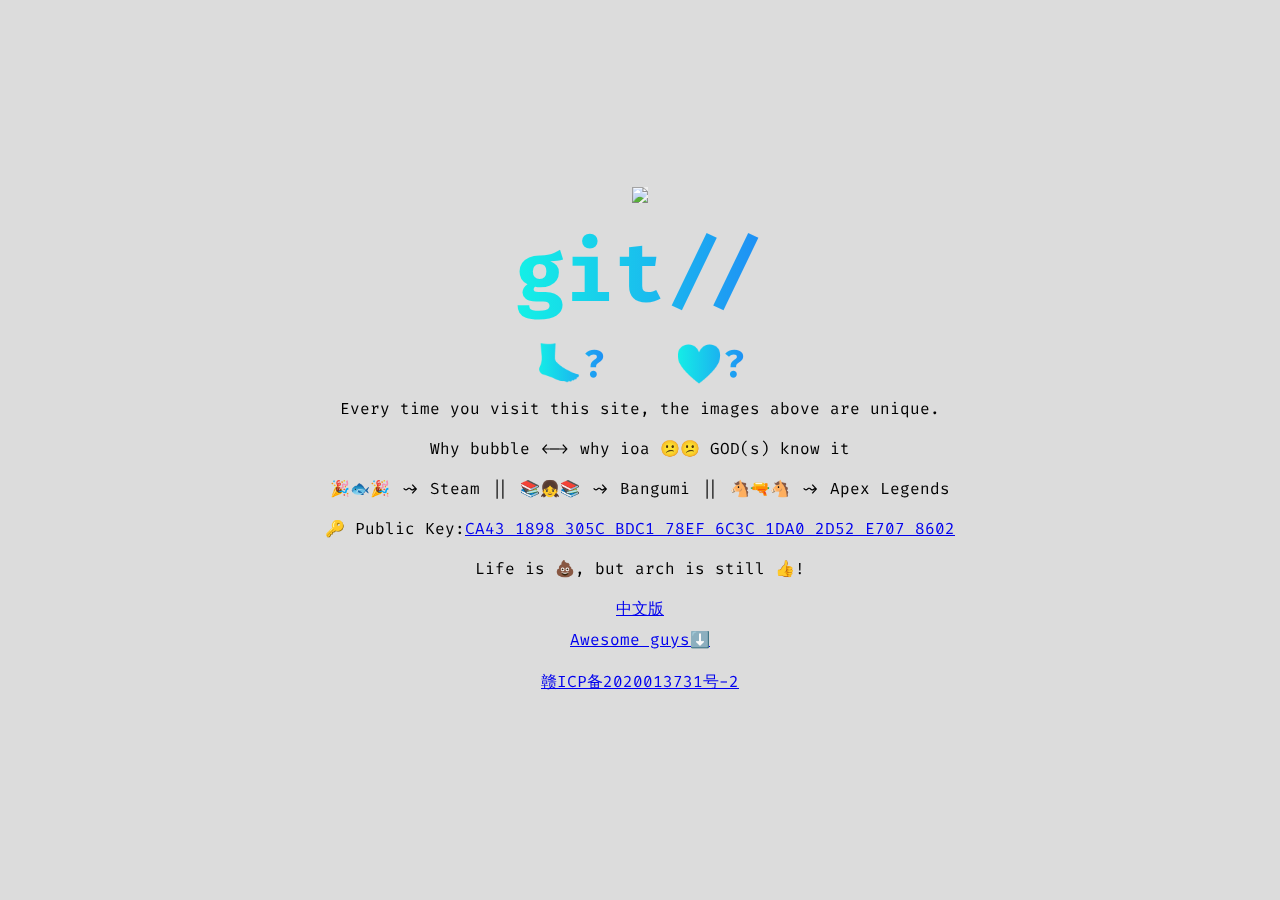
==== index.html @ d856bb32 "Github Action" ====
<!DOCTYPE html><html><head><meta charSet="utf-8"/><meta http-equiv="x-ua-compatible" content="ie=edge"/><meta name="viewport" content="width=device-width, initial-scale=1, shrink-to-fit=no"/><meta name="generator" content="Gatsby 4.25.7"/><meta data-react-helmet="true" charSet="utf-8"/><meta data-react-helmet="true" property="og:title" content="ioa&#x27;s mirai?"/><meta data-react-helmet="true" property="og:type" content="profile"/><meta data-react-helmet="true" property="og:url" content="https://bubbleioa.top/"/><meta data-react-helmet="true" property="og:image" content="https://p.sda1.dev/6/0301b2a7c1e18516ab1f6230025e0e52/image.png"/><style data-href="/styles.76d469ac178d28b3ef58.css" data-identity="gatsby-global-css">@import url(https://fonts.googleapis.com/css2?family=Fira+Code&display=swap);.tl-edges{max-width:100%;overflow-x:hidden}.tl-wrapper{float:left;position:relative;width:100%}.tl-wrapper+.tl-wrapper{margin-left:-100%;margin-right:0}:root{font-size:16px}@media (max-width:500px){:root{font-size:14px}}*{box-sizing:border-box;margin:0;padding:0}::selection{background:#87cd33;color:#fff}body{font-family:-apple-system,BlinkMacSystemFont,Segoe UI,Helvetica,Arial,sans-serif,Apple Color Emoji,Segoe UI Emoji;overflow:hidden}h1{font-size:7.5vw}h2{font-size:3vw}img{background:#f0f0f0;height:auto;max-height:60vh;object-fit:cover;width:100%}ul{list-style:none;padding-left:1rem}li{flex-shrink:0;padding-right:1rem;width:clamp(500px,60vw,800px)}header{height:100vh}footer{height:50vh}.df{display:flex}.aic{align-items:center}.jcc{justify-content:center}.loader{background:#000;bottom:0;color:#fff;left:0;position:fixed;right:0;top:0}.demo-wrapper{overflow-x:hidden;overflow-y:hidden}.wrapper{display:flex}.demo-gallery:not(.last){padding-bottom:1rem}.demo-text .text{-webkit-text-fill-color:transparent;background:linear-gradient(90deg,#14f1e6,#1f8ef5);-webkit-background-clip:text;font-size:clamp(7rem,14vw,15rem);font-weight:800;line-height:1}div{display:block}main{height:100vh;padding:10}.header h2{display:inline-flex}.header h1{font-size:6.5vw;margin:1%}body{background-color:#dcdcdc;font-family:Fira code,Arial Narrow,Arial,sans-serif}.header{display:flex;flex-direction:column;justify-content:center;margin:0 auto;max-width:85vw;min-height:calc(100vh - 20px);text-align:center}.info{display:block;line-height:2.5em}.text-colored{-webkit-text-fill-color:transparent;background:linear-gradient(90deg,#14f1e6,#1f8ef5);-webkit-background-clip:text}.blended-picture{height:auto;max-width:95%;mix-blend-mode:exclusion;width:auto}.swipe-down{bottom:3%;position:absolute}.test-block{background-color:#14f1e6;height:5000px}</style><title data-react-helmet="true">ioa&#x27;s mirai?</title></head><body><div id="___gatsby"><div style="outline:none" tabindex="-1" id="gatsby-focus-wrapper"><div class="tl-edges"><div class="tl-wrapper tl-wrapper--mount tl-wrapper-status--entered" style="z-index:1;opacity:1"><main><div class="header"><div><img src="" class="blended-picture"/><h1> <a href="https://git.bubbleioa.top" class="text-colored">git<!-- -->//</a> </h1><h2 class="text-colored" id="steps">🦶?</h2><h2 class="text-colored">   </h2><h2 class="text-colored" id="heart_rate">❤️?</h2></div><div class="info">Every time you visit this site, the images above are unique.<br/>Why bubble <!-- -->&lt;-&gt;<!-- --> why ioa 😕😕 GOD(s) know it<br/>🎉🐟🎉 ~&gt; Steam || 📚👧📚 ~&gt; Bangumi || 🐴🔫🐴 ~&gt; Apex Legends <br/>🔑 Public Key:<a href="https://github.com/Bubbleioa.gpg">CA43 1898 305C BDC1 78EF  6C3C 1DA0 2D52 E707 8602</a> <br/>Life is 💩, but arch is still 👍! <br/><a href="/?lang=zh-CN">中文版</a></div><a duration="1" direction="up" href="/awesome-guys">Awesome guys⬇️</a><br/><a href="https://beian.miit.gov.cn/">赣ICP备2020013731号-2</a></div></main></div></div></div><div id="gatsby-announcer" style="position:absolute;top:0;width:1px;height:1px;padding:0;overflow:hidden;clip:rect(0, 0, 0, 0);white-space:nowrap;border:0" aria-live="assertive" aria-atomic="true"></div></div><script id="gatsby-script-loader">/*<![CDATA[*/window.pagePath="/";window.___webpackCompilationHash="498c9e11d98cc56d33f3";/*]]>*/</script><script id="gatsby-chunk-mapping">/*<![CDATA[*/window.___chunkMapping={"app":["/app-37508e7d873425d1d09f.js"],"component---src-pages-404-tsx":["/component---src-pages-404-tsx-f85bf2c2c4e514063bbe.js"],"component---src-pages-awesome-guys-tsx":["/component---src-pages-awesome-guys-tsx-3198dbee8434d5293e12.js"],"component---src-pages-index-tsx":["/component---src-pages-index-tsx-3c1a83e5a72548d72112.js"]};/*]]>*/</script><script src="/app-37508e7d873425d1d09f.js" async=""></script><script src="/framework-5f9243a289dcf1bb16fc.js" async=""></script><script src="/webpack-runtime-485397155c2b54b49711.js" async=""></script></body></html>
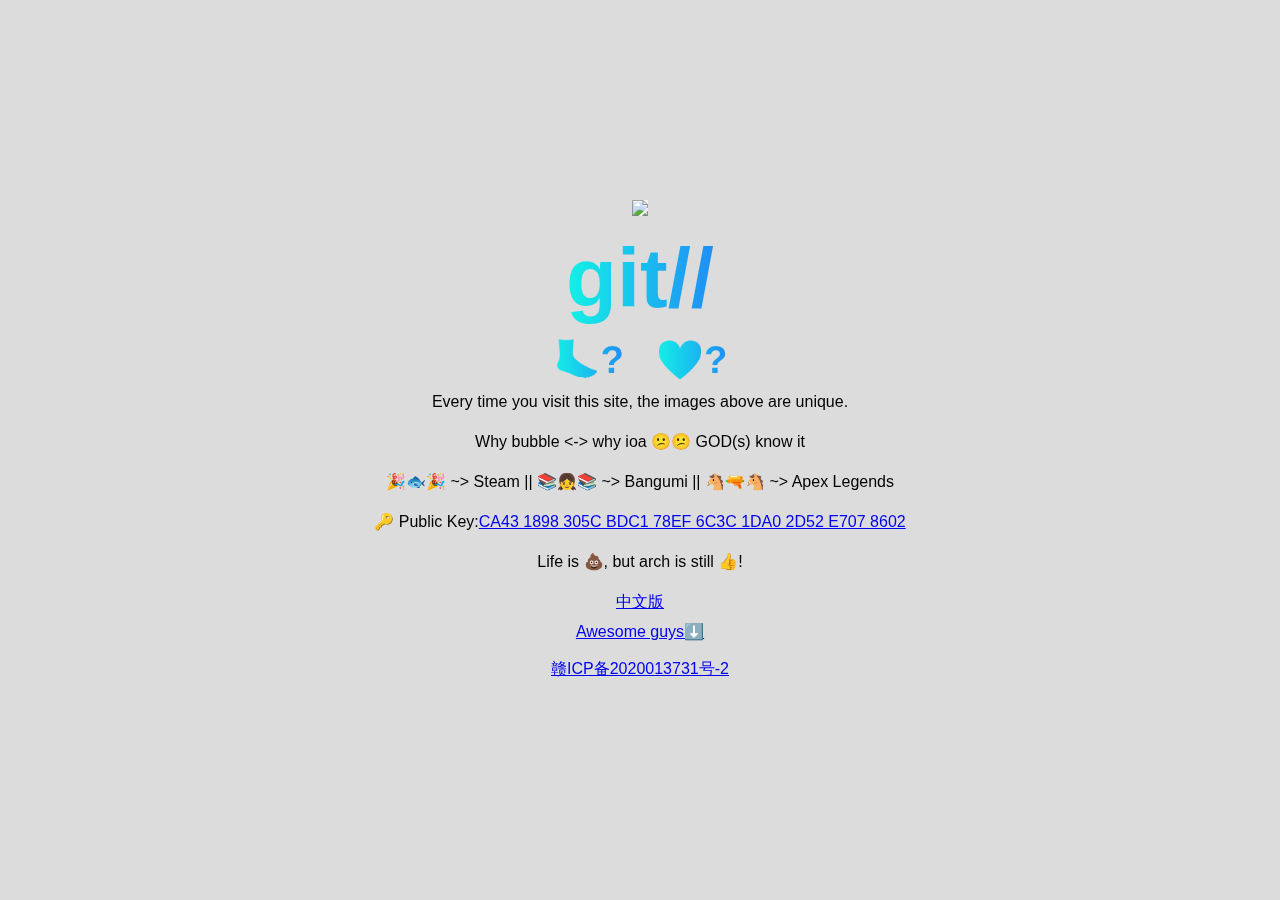
==== commit 7cb91731: "Github Action" ====
--- a/index.html
+++ b/index.html
@@ -1 +1 @@
-<!DOCTYPE html><html><head><meta charSet="utf-8"/><meta http-equiv="x-ua-compatible" content="ie=edge"/><meta name="viewport" content="width=device-width, initial-scale=1, shrink-to-fit=no"/><meta name="generator" content="Gatsby 4.25.7"/><meta data-react-helmet="true" charSet="utf-8"/><meta data-react-helmet="true" property="og:title" content="ioa&#x27;s mirai?"/><meta data-react-helmet="true" property="og:type" content="profile"/><meta data-react-helmet="true" property="og:url" content="https://bubbleioa.top/"/><meta data-react-helmet="true" property="og:image" content="https://p.sda1.dev/6/0301b2a7c1e18516ab1f6230025e0e52/image.png"/><style data-href="/styles.76d469ac178d28b3ef58.css" data-identity="gatsby-global-css">@import url(https://fonts.googleapis.com/css2?family=Fira+Code&display=swap);.tl-edges{max-width:100%;overflow-x:hidden}.tl-wrapper{float:left;position:relative;width:100%}.tl-wrapper+.tl-wrapper{margin-left:-100%;margin-right:0}:root{font-size:16px}@media (max-width:500px){:root{font-size:14px}}*{box-sizing:border-box;margin:0;padding:0}::selection{background:#87cd33;color:#fff}body{font-family:-apple-system,BlinkMacSystemFont,Segoe UI,Helvetica,Arial,sans-serif,Apple Color Emoji,Segoe UI Emoji;overflow:hidden}h1{font-size:7.5vw}h2{font-size:3vw}img{background:#f0f0f0;height:auto;max-height:60vh;object-fit:cover;width:100%}ul{list-style:none;padding-left:1rem}li{flex-shrink:0;padding-right:1rem;width:clamp(500px,60vw,800px)}header{height:100vh}footer{height:50vh}.df{display:flex}.aic{align-items:center}.jcc{justify-content:center}.loader{background:#000;bottom:0;color:#fff;left:0;position:fixed;right:0;top:0}.demo-wrapper{overflow-x:hidden;overflow-y:hidden}.wrapper{display:flex}.demo-gallery:not(.last){padding-bottom:1rem}.demo-text .text{-webkit-text-fill-color:transparent;background:linear-gradient(90deg,#14f1e6,#1f8ef5);-webkit-background-clip:text;font-size:clamp(7rem,14vw,15rem);font-weight:800;line-height:1}div{display:block}main{height:100vh;padding:10}.header h2{display:inline-flex}.header h1{font-size:6.5vw;margin:1%}body{background-color:#dcdcdc;font-family:Fira code,Arial Narrow,Arial,sans-serif}.header{display:flex;flex-direction:column;justify-content:center;margin:0 auto;max-width:85vw;min-height:calc(100vh - 20px);text-align:center}.info{display:block;line-height:2.5em}.text-colored{-webkit-text-fill-color:transparent;background:linear-gradient(90deg,#14f1e6,#1f8ef5);-webkit-background-clip:text}.blended-picture{height:auto;max-width:95%;mix-blend-mode:exclusion;width:auto}.swipe-down{bottom:3%;position:absolute}.test-block{background-color:#14f1e6;height:5000px}</style><title data-react-helmet="true">ioa&#x27;s mirai?</title></head><body><div id="___gatsby"><div style="outline:none" tabindex="-1" id="gatsby-focus-wrapper"><div class="tl-edges"><div class="tl-wrapper tl-wrapper--mount tl-wrapper-status--entered" style="z-index:1;opacity:1"><main><div class="header"><div><img src="" class="blended-picture"/><h1> <a href="https://git.bubbleioa.top" class="text-colored">git<!-- -->//</a> </h1><h2 class="text-colored" id="steps">🦶?</h2><h2 class="text-colored">   </h2><h2 class="text-colored" id="heart_rate">❤️?</h2></div><div class="info">Every time you visit this site, the images above are unique.<br/>Why bubble <!-- -->&lt;-&gt;<!-- --> why ioa 😕😕 GOD(s) know it<br/>🎉🐟🎉 ~&gt; Steam || 📚👧📚 ~&gt; Bangumi || 🐴🔫🐴 ~&gt; Apex Legends <br/>🔑 Public Key:<a href="https://github.com/Bubbleioa.gpg">CA43 1898 305C BDC1 78EF  6C3C 1DA0 2D52 E707 8602</a> <br/>Life is 💩, but arch is still 👍! <br/><a href="/?lang=zh-CN">中文版</a></div><a duration="1" direction="up" href="/awesome-guys">Awesome guys⬇️</a><br/><a href="https://beian.miit.gov.cn/">赣ICP备2020013731号-2</a></div></main></div></div></div><div id="gatsby-announcer" style="position:absolute;top:0;width:1px;height:1px;padding:0;overflow:hidden;clip:rect(0, 0, 0, 0);white-space:nowrap;border:0" aria-live="assertive" aria-atomic="true"></div></div><script id="gatsby-script-loader">/*<![CDATA[*/window.pagePath="/";window.___webpackCompilationHash="498c9e11d98cc56d33f3";/*]]>*/</script><script id="gatsby-chunk-mapping">/*<![CDATA[*/window.___chunkMapping={"app":["/app-37508e7d873425d1d09f.js"],"component---src-pages-404-tsx":["/component---src-pages-404-tsx-f85bf2c2c4e514063bbe.js"],"component---src-pages-awesome-guys-tsx":["/component---src-pages-awesome-guys-tsx-3198dbee8434d5293e12.js"],"component---src-pages-index-tsx":["/component---src-pages-index-tsx-3c1a83e5a72548d72112.js"]};/*]]>*/</script><script src="/app-37508e7d873425d1d09f.js" async=""></script><script src="/framework-5f9243a289dcf1bb16fc.js" async=""></script><script src="/webpack-runtime-485397155c2b54b49711.js" async=""></script></body></html>+<!DOCTYPE html><html><head><meta charSet="utf-8"/><meta http-equiv="x-ua-compatible" content="ie=edge"/><meta name="viewport" content="width=device-width, initial-scale=1, shrink-to-fit=no"/><meta name="generator" content="Gatsby 4.25.8"/><meta data-react-helmet="true" charSet="utf-8"/><meta data-react-helmet="true" property="og:title" content="ioa&#x27;s mirai?"/><meta data-react-helmet="true" property="og:type" content="profile"/><meta data-react-helmet="true" property="og:url" content="https://bubbleioa.top/"/><meta data-react-helmet="true" property="og:image" content="https://p.sda1.dev/6/0301b2a7c1e18516ab1f6230025e0e52/image.png"/><style data-href="/styles.66a2250c79d52a1ec004.css" data-identity="gatsby-global-css">@import url(https://fonts.googleapis.com/css2?family=Fira+Code&display=swap);div{display:block}main{height:100vh;padding:10}.header h2{display:inline-flex}.header h1{font-size:6.5vw;margin:1%}body{background-color:#dcdcdc;font-family:Fira code,Arial Narrow,Arial,sans-serif}.header{display:flex;flex-direction:column;justify-content:center;margin:0 auto;max-width:85vw;min-height:calc(100vh - 20px);text-align:center}.info{display:block;line-height:2.5em}.text-colored{-webkit-text-fill-color:transparent;background:linear-gradient(90deg,#14f1e6,#1f8ef5);-webkit-background-clip:text}.blended-picture{height:auto;max-width:95%;mix-blend-mode:exclusion;width:auto}.swipe-down{bottom:3%;position:absolute}.test-block{background-color:#14f1e6;height:5000px}.tl-edges{max-width:100%;overflow-x:hidden}.tl-wrapper{float:left;position:relative;width:100%}.tl-wrapper+.tl-wrapper{margin-left:-100%;margin-right:0}:root{font-size:16px}@media (max-width:500px){:root{font-size:14px}}*{box-sizing:border-box;margin:0;padding:0}::selection{background:#87cd33;color:#fff}body{font-family:-apple-system,BlinkMacSystemFont,Segoe UI,Helvetica,Arial,sans-serif,Apple Color Emoji,Segoe UI Emoji;overflow:hidden}h1{font-size:7.5vw}h2{font-size:3vw}img{background:#f0f0f0;height:auto;max-height:60vh;object-fit:cover;width:100%}ul{list-style:none;padding-left:1rem}li{flex-shrink:0;padding-right:1rem;width:clamp(500px,60vw,800px)}header{height:100vh}footer{height:50vh}.df{display:flex}.aic{align-items:center}.jcc{justify-content:center}.loader{background:#000;bottom:0;color:#fff;left:0;position:fixed;right:0;top:0}.demo-wrapper{overflow-x:hidden;overflow-y:hidden}.wrapper{display:flex}.demo-gallery:not(.last){padding-bottom:1rem}.demo-text .text{-webkit-text-fill-color:transparent;background:linear-gradient(90deg,#14f1e6,#1f8ef5);-webkit-background-clip:text;font-size:clamp(7rem,14vw,15rem);font-weight:800;line-height:1}</style><title data-react-helmet="true">ioa 空间</title></head><body><div id="___gatsby"><div style="outline:none" tabindex="-1" id="gatsby-focus-wrapper"><div class="tl-edges"><div class="tl-wrapper tl-wrapper--mount tl-wrapper-status--entered" style="z-index:1;opacity:1"><main><div class="header"><div><img src="" class="blended-picture"/><h1> <a href="https://git.bubbleioa.top" class="text-colored">git<!-- -->//</a> </h1><h2 class="text-colored" id="steps">🦶?</h2><h2 class="text-colored">   </h2><h2 class="text-colored" id="heart_rate">❤️?</h2></div><div class="info">Every time you visit this site, the images above are unique.<br/>Why bubble <!-- -->&lt;-&gt;<!-- --> why ioa 😕😕 GOD(s) know it<br/>🎉🐟🎉 ~&gt; Steam || 📚👧📚 ~&gt; Bangumi || 🐴🔫🐴 ~&gt; Apex Legends <br/>🔑 Public Key:<a href="https://github.com/Bubbleioa.gpg">CA43 1898 305C BDC1 78EF  6C3C 1DA0 2D52 E707 8602</a> <br/>Life is 💩, but arch is still 👍! <br/><a href="/?lang=zh-CN">中文版</a></div><a duration="1" direction="up" href="/awesome-guys">Awesome guys⬇️</a><br/><a href="https://beian.miit.gov.cn/">赣ICP备2020013731号-2</a></div></main></div></div></div><div id="gatsby-announcer" style="position:absolute;top:0;width:1px;height:1px;padding:0;overflow:hidden;clip:rect(0, 0, 0, 0);white-space:nowrap;border:0" aria-live="assertive" aria-atomic="true"></div></div><script id="gatsby-script-loader">/*<![CDATA[*/window.pagePath="/";window.___webpackCompilationHash="8695a764e1941e99c8f2";/*]]>*/</script><script id="gatsby-chunk-mapping">/*<![CDATA[*/window.___chunkMapping={"app":["/app-5957b053abf820ab9bcf.js"],"component---src-pages-404-tsx":["/component---src-pages-404-tsx-ba93a79d8206e37720dd.js"],"component---src-pages-awesome-guys-tsx":["/component---src-pages-awesome-guys-tsx-0962ab8299a298db4748.js"],"component---src-pages-index-tsx":["/component---src-pages-index-tsx-c0fce692d6db8fca73ed.js"]};/*]]>*/</script><script src="/app-5957b053abf820ab9bcf.js" async=""></script><script src="/framework-a0e907513c0ba3f579f4.js" async=""></script><script src="/webpack-runtime-574497573ff45f80eb8a.js" async=""></script></body></html>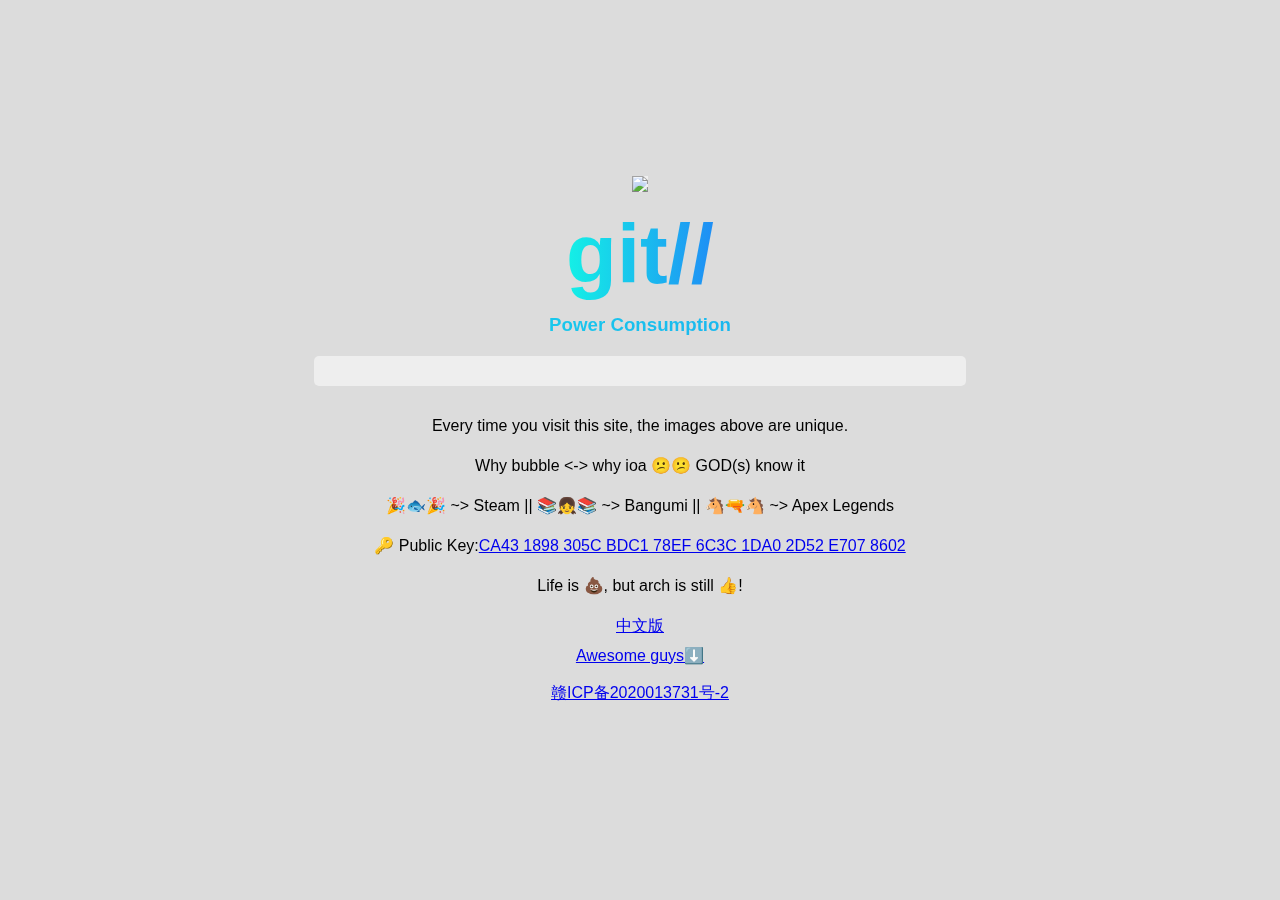
==== commit dc042a99: "Github Action" ====
--- a/index.html
+++ b/index.html
@@ -1 +1 @@
-<!DOCTYPE html><html><head><meta charSet="utf-8"/><meta http-equiv="x-ua-compatible" content="ie=edge"/><meta name="viewport" content="width=device-width, initial-scale=1, shrink-to-fit=no"/><meta name="generator" content="Gatsby 4.25.8"/><meta data-react-helmet="true" charSet="utf-8"/><meta data-react-helmet="true" property="og:title" content="ioa&#x27;s mirai?"/><meta data-react-helmet="true" property="og:type" content="profile"/><meta data-react-helmet="true" property="og:url" content="https://bubbleioa.top/"/><meta data-react-helmet="true" property="og:image" content="https://p.sda1.dev/6/0301b2a7c1e18516ab1f6230025e0e52/image.png"/><style data-href="/styles.66a2250c79d52a1ec004.css" data-identity="gatsby-global-css">@import url(https://fonts.googleapis.com/css2?family=Fira+Code&display=swap);div{display:block}main{height:100vh;padding:10}.header h2{display:inline-flex}.header h1{font-size:6.5vw;margin:1%}body{background-color:#dcdcdc;font-family:Fira code,Arial Narrow,Arial,sans-serif}.header{display:flex;flex-direction:column;justify-content:center;margin:0 auto;max-width:85vw;min-height:calc(100vh - 20px);text-align:center}.info{display:block;line-height:2.5em}.text-colored{-webkit-text-fill-color:transparent;background:linear-gradient(90deg,#14f1e6,#1f8ef5);-webkit-background-clip:text}.blended-picture{height:auto;max-width:95%;mix-blend-mode:exclusion;width:auto}.swipe-down{bottom:3%;position:absolute}.test-block{background-color:#14f1e6;height:5000px}.tl-edges{max-width:100%;overflow-x:hidden}.tl-wrapper{float:left;position:relative;width:100%}.tl-wrapper+.tl-wrapper{margin-left:-100%;margin-right:0}:root{font-size:16px}@media (max-width:500px){:root{font-size:14px}}*{box-sizing:border-box;margin:0;padding:0}::selection{background:#87cd33;color:#fff}body{font-family:-apple-system,BlinkMacSystemFont,Segoe UI,Helvetica,Arial,sans-serif,Apple Color Emoji,Segoe UI Emoji;overflow:hidden}h1{font-size:7.5vw}h2{font-size:3vw}img{background:#f0f0f0;height:auto;max-height:60vh;object-fit:cover;width:100%}ul{list-style:none;padding-left:1rem}li{flex-shrink:0;padding-right:1rem;width:clamp(500px,60vw,800px)}header{height:100vh}footer{height:50vh}.df{display:flex}.aic{align-items:center}.jcc{justify-content:center}.loader{background:#000;bottom:0;color:#fff;left:0;position:fixed;right:0;top:0}.demo-wrapper{overflow-x:hidden;overflow-y:hidden}.wrapper{display:flex}.demo-gallery:not(.last){padding-bottom:1rem}.demo-text .text{-webkit-text-fill-color:transparent;background:linear-gradient(90deg,#14f1e6,#1f8ef5);-webkit-background-clip:text;font-size:clamp(7rem,14vw,15rem);font-weight:800;line-height:1}</style><title data-react-helmet="true">ioa 空间</title></head><body><div id="___gatsby"><div style="outline:none" tabindex="-1" id="gatsby-focus-wrapper"><div class="tl-edges"><div class="tl-wrapper tl-wrapper--mount tl-wrapper-status--entered" style="z-index:1;opacity:1"><main><div class="header"><div><img src="" class="blended-picture"/><h1> <a href="https://git.bubbleioa.top" class="text-colored">git<!-- -->//</a> </h1><h2 class="text-colored" id="steps">🦶?</h2><h2 class="text-colored">   </h2><h2 class="text-colored" id="heart_rate">❤️?</h2></div><div class="info">Every time you visit this site, the images above are unique.<br/>Why bubble <!-- -->&lt;-&gt;<!-- --> why ioa 😕😕 GOD(s) know it<br/>🎉🐟🎉 ~&gt; Steam || 📚👧📚 ~&gt; Bangumi || 🐴🔫🐴 ~&gt; Apex Legends <br/>🔑 Public Key:<a href="https://github.com/Bubbleioa.gpg">CA43 1898 305C BDC1 78EF  6C3C 1DA0 2D52 E707 8602</a> <br/>Life is 💩, but arch is still 👍! <br/><a href="/?lang=zh-CN">中文版</a></div><a duration="1" direction="up" href="/awesome-guys">Awesome guys⬇️</a><br/><a href="https://beian.miit.gov.cn/">赣ICP备2020013731号-2</a></div></main></div></div></div><div id="gatsby-announcer" style="position:absolute;top:0;width:1px;height:1px;padding:0;overflow:hidden;clip:rect(0, 0, 0, 0);white-space:nowrap;border:0" aria-live="assertive" aria-atomic="true"></div></div><script id="gatsby-script-loader">/*<![CDATA[*/window.pagePath="/";window.___webpackCompilationHash="8695a764e1941e99c8f2";/*]]>*/</script><script id="gatsby-chunk-mapping">/*<![CDATA[*/window.___chunkMapping={"app":["/app-5957b053abf820ab9bcf.js"],"component---src-pages-404-tsx":["/component---src-pages-404-tsx-ba93a79d8206e37720dd.js"],"component---src-pages-awesome-guys-tsx":["/component---src-pages-awesome-guys-tsx-0962ab8299a298db4748.js"],"component---src-pages-index-tsx":["/component---src-pages-index-tsx-c0fce692d6db8fca73ed.js"]};/*]]>*/</script><script src="/app-5957b053abf820ab9bcf.js" async=""></script><script src="/framework-a0e907513c0ba3f579f4.js" async=""></script><script src="/webpack-runtime-574497573ff45f80eb8a.js" async=""></script></body></html>+<!DOCTYPE html><html><head><meta charSet="utf-8"/><meta http-equiv="x-ua-compatible" content="ie=edge"/><meta name="viewport" content="width=device-width, initial-scale=1, shrink-to-fit=no"/><meta name="generator" content="Gatsby 4.25.8"/><meta data-react-helmet="true" charSet="utf-8"/><meta data-react-helmet="true" property="og:title" content="ioa&#x27;s mirai?"/><meta data-react-helmet="true" property="og:type" content="profile"/><meta data-react-helmet="true" property="og:url" content="https://bubbleioa.top/"/><meta data-react-helmet="true" property="og:image" content="https://p.sda1.dev/6/0301b2a7c1e18516ab1f6230025e0e52/image.png"/><style data-href="/styles.66a2250c79d52a1ec004.css" data-identity="gatsby-global-css">@import url(https://fonts.googleapis.com/css2?family=Fira+Code&display=swap);div{display:block}main{height:100vh;padding:10}.header h2{display:inline-flex}.header h1{font-size:6.5vw;margin:1%}body{background-color:#dcdcdc;font-family:Fira code,Arial Narrow,Arial,sans-serif}.header{display:flex;flex-direction:column;justify-content:center;margin:0 auto;max-width:85vw;min-height:calc(100vh - 20px);text-align:center}.info{display:block;line-height:2.5em}.text-colored{-webkit-text-fill-color:transparent;background:linear-gradient(90deg,#14f1e6,#1f8ef5);-webkit-background-clip:text}.blended-picture{height:auto;max-width:95%;mix-blend-mode:exclusion;width:auto}.swipe-down{bottom:3%;position:absolute}.test-block{background-color:#14f1e6;height:5000px}.tl-edges{max-width:100%;overflow-x:hidden}.tl-wrapper{float:left;position:relative;width:100%}.tl-wrapper+.tl-wrapper{margin-left:-100%;margin-right:0}:root{font-size:16px}@media (max-width:500px){:root{font-size:14px}}*{box-sizing:border-box;margin:0;padding:0}::selection{background:#87cd33;color:#fff}body{font-family:-apple-system,BlinkMacSystemFont,Segoe UI,Helvetica,Arial,sans-serif,Apple Color Emoji,Segoe UI Emoji;overflow:hidden}h1{font-size:7.5vw}h2{font-size:3vw}img{background:#f0f0f0;height:auto;max-height:60vh;object-fit:cover;width:100%}ul{list-style:none;padding-left:1rem}li{flex-shrink:0;padding-right:1rem;width:clamp(500px,60vw,800px)}header{height:100vh}footer{height:50vh}.df{display:flex}.aic{align-items:center}.jcc{justify-content:center}.loader{background:#000;bottom:0;color:#fff;left:0;position:fixed;right:0;top:0}.demo-wrapper{overflow-x:hidden;overflow-y:hidden}.wrapper{display:flex}.demo-gallery:not(.last){padding-bottom:1rem}.demo-text .text{-webkit-text-fill-color:transparent;background:linear-gradient(90deg,#14f1e6,#1f8ef5);-webkit-background-clip:text;font-size:clamp(7rem,14vw,15rem);font-weight:800;line-height:1}</style><title data-react-helmet="true">ioa 的空间</title></head><body><div id="___gatsby"><div style="outline:none" tabindex="-1" id="gatsby-focus-wrapper"><div class="tl-edges"><div class="tl-wrapper tl-wrapper--mount tl-wrapper-status--entered" style="z-index:1;opacity:1"><main><div class="header"><div><img src="" class="blended-picture"/><h1> <a href="https://git.bubbleioa.top" class="text-colored">git<!-- -->//</a> </h1><h3 class="text-colored">Power Consumption</h3><div style="height:30px;max-width:60%;background-color:#eee;border-radius:5px;margin:20px auto;position:relative;overflow:hidden"><div style="height:100%;width:0%;background:linear-gradient(90deg, #14f1e6, #1f8ef5);border-radius:5px;transition:width 0.4s ease-in-out;display:flex;align-items:center;justify-content:center;color:white;font-weight:bold;position:relative"><span style="position:absolute;right:0;top:50%;transform:translateY(-50%);padding:0 10px;color:white;font-weight:bold;background-color:rgba(0, 0, 0, 0.5);border-radius:5px">0 w</span></div></div></div><div class="info">Every time you visit this site, the images above are unique.<br/>Why bubble <!-- -->&lt;-&gt;<!-- --> why ioa 😕😕 GOD(s) know it<br/>🎉🐟🎉 ~&gt; Steam || 📚👧📚 ~&gt; Bangumi || 🐴🔫🐴 ~&gt; Apex Legends <br/>🔑 Public Key:<a href="https://github.com/Bubbleioa.gpg">CA43 1898 305C BDC1 78EF  6C3C 1DA0 2D52 E707 8602</a> <br/>Life is 💩, but arch is still 👍! <br/><a href="/?lang=zh-CN">中文版</a></div><a duration="1" direction="up" href="/awesome-guys">Awesome guys⬇️</a><br/><a href="https://beian.miit.gov.cn/">赣ICP备2020013731号-2</a></div></main></div></div></div><div id="gatsby-announcer" style="position:absolute;top:0;width:1px;height:1px;padding:0;overflow:hidden;clip:rect(0, 0, 0, 0);white-space:nowrap;border:0" aria-live="assertive" aria-atomic="true"></div></div><script id="gatsby-script-loader">/*<![CDATA[*/window.pagePath="/";window.___webpackCompilationHash="22d650b531cef976fa53";/*]]>*/</script><script id="gatsby-chunk-mapping">/*<![CDATA[*/window.___chunkMapping={"app":["/app-056441f400b6d8a2578f.js"],"component---src-pages-404-tsx":["/component---src-pages-404-tsx-ba93a79d8206e37720dd.js"],"component---src-pages-awesome-guys-tsx":["/component---src-pages-awesome-guys-tsx-0962ab8299a298db4748.js"],"component---src-pages-index-tsx":["/component---src-pages-index-tsx-298e9f8501db1c023624.js"]};/*]]>*/</script><script src="/app-056441f400b6d8a2578f.js" async=""></script><script src="/framework-0e1572165acffc44381c.js" async=""></script><script src="/webpack-runtime-b62dcd3ffc280715a531.js" async=""></script></body></html>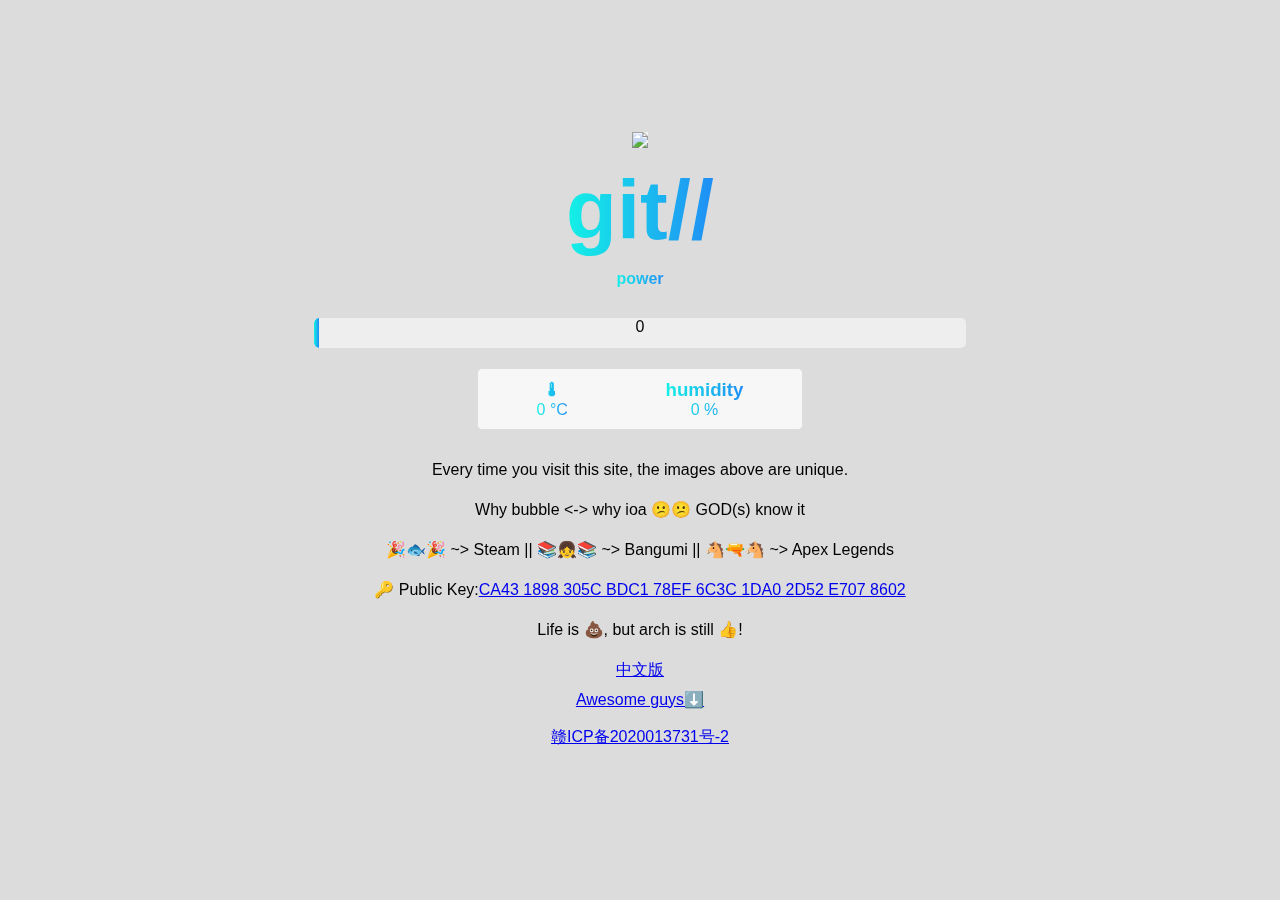
==== commit 3eb05a31: "Github Action" ====
--- a/index.html
+++ b/index.html
@@ -1 +1 @@
-<!DOCTYPE html><html><head><meta charSet="utf-8"/><meta http-equiv="x-ua-compatible" content="ie=edge"/><meta name="viewport" content="width=device-width, initial-scale=1, shrink-to-fit=no"/><meta name="generator" content="Gatsby 4.25.8"/><meta data-react-helmet="true" charSet="utf-8"/><meta data-react-helmet="true" property="og:title" content="ioa&#x27;s mirai?"/><meta data-react-helmet="true" property="og:type" content="profile"/><meta data-react-helmet="true" property="og:url" content="https://bubbleioa.top/"/><meta data-react-helmet="true" property="og:image" content="https://p.sda1.dev/6/0301b2a7c1e18516ab1f6230025e0e52/image.png"/><style data-href="/styles.66a2250c79d52a1ec004.css" data-identity="gatsby-global-css">@import url(https://fonts.googleapis.com/css2?family=Fira+Code&display=swap);div{display:block}main{height:100vh;padding:10}.header h2{display:inline-flex}.header h1{font-size:6.5vw;margin:1%}body{background-color:#dcdcdc;font-family:Fira code,Arial Narrow,Arial,sans-serif}.header{display:flex;flex-direction:column;justify-content:center;margin:0 auto;max-width:85vw;min-height:calc(100vh - 20px);text-align:center}.info{display:block;line-height:2.5em}.text-colored{-webkit-text-fill-color:transparent;background:linear-gradient(90deg,#14f1e6,#1f8ef5);-webkit-background-clip:text}.blended-picture{height:auto;max-width:95%;mix-blend-mode:exclusion;width:auto}.swipe-down{bottom:3%;position:absolute}.test-block{background-color:#14f1e6;height:5000px}.tl-edges{max-width:100%;overflow-x:hidden}.tl-wrapper{float:left;position:relative;width:100%}.tl-wrapper+.tl-wrapper{margin-left:-100%;margin-right:0}:root{font-size:16px}@media (max-width:500px){:root{font-size:14px}}*{box-sizing:border-box;margin:0;padding:0}::selection{background:#87cd33;color:#fff}body{font-family:-apple-system,BlinkMacSystemFont,Segoe UI,Helvetica,Arial,sans-serif,Apple Color Emoji,Segoe UI Emoji;overflow:hidden}h1{font-size:7.5vw}h2{font-size:3vw}img{background:#f0f0f0;height:auto;max-height:60vh;object-fit:cover;width:100%}ul{list-style:none;padding-left:1rem}li{flex-shrink:0;padding-right:1rem;width:clamp(500px,60vw,800px)}header{height:100vh}footer{height:50vh}.df{display:flex}.aic{align-items:center}.jcc{justify-content:center}.loader{background:#000;bottom:0;color:#fff;left:0;position:fixed;right:0;top:0}.demo-wrapper{overflow-x:hidden;overflow-y:hidden}.wrapper{display:flex}.demo-gallery:not(.last){padding-bottom:1rem}.demo-text .text{-webkit-text-fill-color:transparent;background:linear-gradient(90deg,#14f1e6,#1f8ef5);-webkit-background-clip:text;font-size:clamp(7rem,14vw,15rem);font-weight:800;line-height:1}</style><title data-react-helmet="true">ioa 的空间</title></head><body><div id="___gatsby"><div style="outline:none" tabindex="-1" id="gatsby-focus-wrapper"><div class="tl-edges"><div class="tl-wrapper tl-wrapper--mount tl-wrapper-status--entered" style="z-index:1;opacity:1"><main><div class="header"><div><img src="" class="blended-picture"/><h1> <a href="https://git.bubbleioa.top" class="text-colored">git<!-- -->//</a> </h1><h3 class="text-colored">Power Consumption</h3><div style="height:30px;max-width:60%;background-color:#eee;border-radius:5px;margin:20px auto;position:relative;overflow:hidden"><div style="height:100%;width:0%;background:linear-gradient(90deg, #14f1e6, #1f8ef5);border-radius:5px;transition:width 0.4s ease-in-out;display:flex;align-items:center;justify-content:center;color:white;font-weight:bold;position:relative"><span style="position:absolute;right:0;top:50%;transform:translateY(-50%);padding:0 10px;color:white;font-weight:bold;background-color:rgba(0, 0, 0, 0.5);border-radius:5px">0 w</span></div></div></div><div class="info">Every time you visit this site, the images above are unique.<br/>Why bubble <!-- -->&lt;-&gt;<!-- --> why ioa 😕😕 GOD(s) know it<br/>🎉🐟🎉 ~&gt; Steam || 📚👧📚 ~&gt; Bangumi || 🐴🔫🐴 ~&gt; Apex Legends <br/>🔑 Public Key:<a href="https://github.com/Bubbleioa.gpg">CA43 1898 305C BDC1 78EF  6C3C 1DA0 2D52 E707 8602</a> <br/>Life is 💩, but arch is still 👍! <br/><a href="/?lang=zh-CN">中文版</a></div><a duration="1" direction="up" href="/awesome-guys">Awesome guys⬇️</a><br/><a href="https://beian.miit.gov.cn/">赣ICP备2020013731号-2</a></div></main></div></div></div><div id="gatsby-announcer" style="position:absolute;top:0;width:1px;height:1px;padding:0;overflow:hidden;clip:rect(0, 0, 0, 0);white-space:nowrap;border:0" aria-live="assertive" aria-atomic="true"></div></div><script id="gatsby-script-loader">/*<![CDATA[*/window.pagePath="/";window.___webpackCompilationHash="22d650b531cef976fa53";/*]]>*/</script><script id="gatsby-chunk-mapping">/*<![CDATA[*/window.___chunkMapping={"app":["/app-056441f400b6d8a2578f.js"],"component---src-pages-404-tsx":["/component---src-pages-404-tsx-ba93a79d8206e37720dd.js"],"component---src-pages-awesome-guys-tsx":["/component---src-pages-awesome-guys-tsx-0962ab8299a298db4748.js"],"component---src-pages-index-tsx":["/component---src-pages-index-tsx-298e9f8501db1c023624.js"]};/*]]>*/</script><script src="/app-056441f400b6d8a2578f.js" async=""></script><script src="/framework-0e1572165acffc44381c.js" async=""></script><script src="/webpack-runtime-b62dcd3ffc280715a531.js" async=""></script></body></html>+<!DOCTYPE html><html><head><meta charSet="utf-8"/><meta http-equiv="x-ua-compatible" content="ie=edge"/><meta name="viewport" content="width=device-width, initial-scale=1, shrink-to-fit=no"/><meta name="generator" content="Gatsby 4.25.8"/><meta data-react-helmet="true" charSet="utf-8"/><meta data-react-helmet="true" property="og:title" content="ioa&#x27;s mirai?"/><meta data-react-helmet="true" property="og:type" content="profile"/><meta data-react-helmet="true" property="og:url" content="https://bubbleioa.top/"/><meta data-react-helmet="true" property="og:image" content="https://p.sda1.dev/6/0301b2a7c1e18516ab1f6230025e0e52/image.png"/><style data-href="/styles.69c374bba4088fdcfac5.css" data-identity="gatsby-global-css">@import url(https://fonts.googleapis.com/css2?family=Fira+Code&display=swap);div{display:block}main{height:100vh;padding:10}.header h2{display:inline-flex}.header h1{font-size:6.5vw;margin:1%}body{background-color:#dcdcdc;font-family:Fira code,Arial Narrow,Arial,sans-serif}.header{display:flex;flex-direction:column;justify-content:center;margin:0 auto;max-width:85vw;min-height:calc(100vh - 20px);text-align:center}.info{display:block;line-height:2.5em}.text-colored{-webkit-text-fill-color:transparent;background:linear-gradient(90deg,#14f1e6,#1f8ef5);-webkit-background-clip:text}.blended-picture{height:auto;mix-blend-mode:exclusion;width:20vw}.swipe-down{bottom:3%;position:absolute}.test-block{background-color:#14f1e6;height:5000px}.tl-edges{max-width:100%;overflow-x:hidden}.tl-wrapper{float:left;position:relative;width:100%}.tl-wrapper+.tl-wrapper{margin-left:-100%;margin-right:0}:root{font-size:16px}@media (max-width:500px){:root{font-size:14px}}*{box-sizing:border-box;margin:0;padding:0}::selection{background:#87cd33;color:#fff}body{font-family:-apple-system,BlinkMacSystemFont,Segoe UI,Helvetica,Arial,sans-serif,Apple Color Emoji,Segoe UI Emoji;overflow:hidden}h1{font-size:7.5vw}h2{font-size:3vw}img{background:#f0f0f0;height:auto;max-height:60vh;object-fit:cover;width:100%}ul{list-style:none;padding-left:1rem}li{flex-shrink:0;padding-right:1rem;width:clamp(500px,60vw,800px)}header{height:100vh}footer{height:50vh}.df{display:flex}.aic{align-items:center}.jcc{justify-content:center}.loader{background:#000;bottom:0;color:#fff;left:0;position:fixed;right:0;top:0}.demo-wrapper{overflow-x:hidden;overflow-y:hidden}.wrapper{display:flex}.demo-gallery:not(.last){padding-bottom:1rem}.demo-text .text{-webkit-text-fill-color:transparent;background:linear-gradient(90deg,#14f1e6,#1f8ef5);-webkit-background-clip:text;font-size:clamp(7rem,14vw,15rem);font-weight:800;line-height:1}</style><title data-react-helmet="true">ioa 的空间</title></head><body><div id="___gatsby"><div style="outline:none" tabindex="-1" id="gatsby-focus-wrapper"><div class="tl-edges"><div class="tl-wrapper tl-wrapper--mount tl-wrapper-status--entered" style="z-index:1;opacity:1"><main><div class="header"><div><img src="" class="blended-picture"/><h1> <a href="https://git.bubbleioa.top" class="text-colored">git<!-- -->//</a> </h1><div><div><h2 class="text-colored" style="font-size:16px;text-align:center;margin-bottom:10px">power</h2><div style="height:30px;max-width:60%;background-color:#eee;border-radius:5px;margin:20px auto;position:relative;overflow:hidden"><div style="height:100%;width:0%;background:linear-gradient(90deg, #14f1e6, #1f8ef5);border-radius:5px 0 0 5px;position:absolute;left:0;display:flex;align-items:center;justify-content:flex-end;padding-right:5px;overflow:hidden;transition:width 0.5s ease-in-out"><span style="position:absolute;right:5px;top:50%;transform:translateY(-50%);padding:0 10px;color:white;font-weight:bold;background-color:rgba(0, 0, 0, 0.5);border-radius:5px">0 w</span></div>0</div></div><div style="display:flex;justify-content:space-around;padding:10px;border:1px solid #ddd;border-radius:5px;background-color:#f7f7f7;max-width:30%;margin:20px auto"><div style="text-align:center"><h3 class="text-colored">🌡</h3><p class="text-colored">0<!-- --> °C</p></div><div style="text-align:center"><h3 class="text-colored">humidity</h3><p class="text-colored">0<!-- --> %</p></div></div></div></div><div class="info">Every time you visit this site, the images above are unique.<br/>Why bubble <!-- -->&lt;-&gt;<!-- --> why ioa 😕😕 GOD(s) know it<br/>🎉🐟🎉 ~&gt; Steam || 📚👧📚 ~&gt; Bangumi || 🐴🔫🐴 ~&gt; Apex Legends <br/>🔑 Public Key:<a href="https://github.com/Bubbleioa.gpg">CA43 1898 305C BDC1 78EF  6C3C 1DA0 2D52 E707 8602</a> <br/>Life is 💩, but arch is still 👍! <br/><a href="/?lang=zh-CN">中文版</a></div><a duration="1" direction="up" href="/awesome-guys">Awesome guys⬇️</a><br/><a href="https://beian.miit.gov.cn/">赣ICP备2020013731号-2</a></div></main></div></div></div><div id="gatsby-announcer" style="position:absolute;top:0;width:1px;height:1px;padding:0;overflow:hidden;clip:rect(0, 0, 0, 0);white-space:nowrap;border:0" aria-live="assertive" aria-atomic="true"></div></div><script id="gatsby-script-loader">/*<![CDATA[*/window.pagePath="/";window.___webpackCompilationHash="0843319e2443655e10c6";/*]]>*/</script><script id="gatsby-chunk-mapping">/*<![CDATA[*/window.___chunkMapping={"app":["/app-983d57ab29fa39403a7d.js"],"component---src-pages-404-tsx":["/component---src-pages-404-tsx-ba93a79d8206e37720dd.js"],"component---src-pages-awesome-guys-tsx":["/component---src-pages-awesome-guys-tsx-0962ab8299a298db4748.js"],"component---src-pages-index-tsx":["/component---src-pages-index-tsx-e6ce02d614435a787a0e.js"]};/*]]>*/</script><script src="/app-983d57ab29fa39403a7d.js" async=""></script><script src="/framework-0e1572165acffc44381c.js" async=""></script><script src="/webpack-runtime-49667670265fd726f090.js" async=""></script></body></html>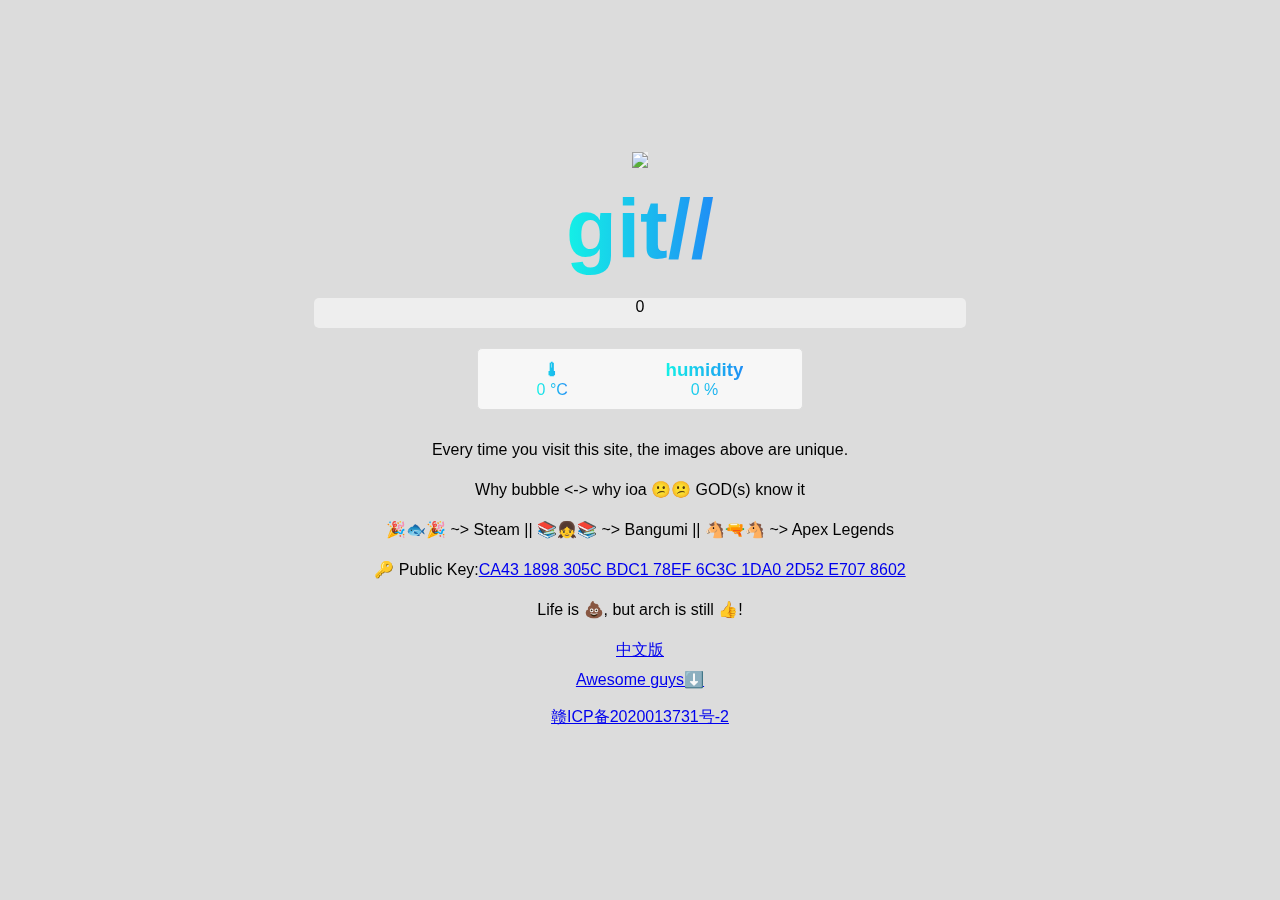
==== commit 670bd87c: "Github Action" ====
--- a/index.html
+++ b/index.html
@@ -1 +1 @@
-<!DOCTYPE html><html><head><meta charSet="utf-8"/><meta http-equiv="x-ua-compatible" content="ie=edge"/><meta name="viewport" content="width=device-width, initial-scale=1, shrink-to-fit=no"/><meta name="generator" content="Gatsby 4.25.8"/><meta data-react-helmet="true" charSet="utf-8"/><meta data-react-helmet="true" property="og:title" content="ioa&#x27;s mirai?"/><meta data-react-helmet="true" property="og:type" content="profile"/><meta data-react-helmet="true" property="og:url" content="https://bubbleioa.top/"/><meta data-react-helmet="true" property="og:image" content="https://p.sda1.dev/6/0301b2a7c1e18516ab1f6230025e0e52/image.png"/><style data-href="/styles.69c374bba4088fdcfac5.css" data-identity="gatsby-global-css">@import url(https://fonts.googleapis.com/css2?family=Fira+Code&display=swap);div{display:block}main{height:100vh;padding:10}.header h2{display:inline-flex}.header h1{font-size:6.5vw;margin:1%}body{background-color:#dcdcdc;font-family:Fira code,Arial Narrow,Arial,sans-serif}.header{display:flex;flex-direction:column;justify-content:center;margin:0 auto;max-width:85vw;min-height:calc(100vh - 20px);text-align:center}.info{display:block;line-height:2.5em}.text-colored{-webkit-text-fill-color:transparent;background:linear-gradient(90deg,#14f1e6,#1f8ef5);-webkit-background-clip:text}.blended-picture{height:auto;mix-blend-mode:exclusion;width:20vw}.swipe-down{bottom:3%;position:absolute}.test-block{background-color:#14f1e6;height:5000px}.tl-edges{max-width:100%;overflow-x:hidden}.tl-wrapper{float:left;position:relative;width:100%}.tl-wrapper+.tl-wrapper{margin-left:-100%;margin-right:0}:root{font-size:16px}@media (max-width:500px){:root{font-size:14px}}*{box-sizing:border-box;margin:0;padding:0}::selection{background:#87cd33;color:#fff}body{font-family:-apple-system,BlinkMacSystemFont,Segoe UI,Helvetica,Arial,sans-serif,Apple Color Emoji,Segoe UI Emoji;overflow:hidden}h1{font-size:7.5vw}h2{font-size:3vw}img{background:#f0f0f0;height:auto;max-height:60vh;object-fit:cover;width:100%}ul{list-style:none;padding-left:1rem}li{flex-shrink:0;padding-right:1rem;width:clamp(500px,60vw,800px)}header{height:100vh}footer{height:50vh}.df{display:flex}.aic{align-items:center}.jcc{justify-content:center}.loader{background:#000;bottom:0;color:#fff;left:0;position:fixed;right:0;top:0}.demo-wrapper{overflow-x:hidden;overflow-y:hidden}.wrapper{display:flex}.demo-gallery:not(.last){padding-bottom:1rem}.demo-text .text{-webkit-text-fill-color:transparent;background:linear-gradient(90deg,#14f1e6,#1f8ef5);-webkit-background-clip:text;font-size:clamp(7rem,14vw,15rem);font-weight:800;line-height:1}</style><title data-react-helmet="true">ioa 的空间</title></head><body><div id="___gatsby"><div style="outline:none" tabindex="-1" id="gatsby-focus-wrapper"><div class="tl-edges"><div class="tl-wrapper tl-wrapper--mount tl-wrapper-status--entered" style="z-index:1;opacity:1"><main><div class="header"><div><img src="" class="blended-picture"/><h1> <a href="https://git.bubbleioa.top" class="text-colored">git<!-- -->//</a> </h1><div><div><h2 class="text-colored" style="font-size:16px;text-align:center;margin-bottom:10px">power</h2><div style="height:30px;max-width:60%;background-color:#eee;border-radius:5px;margin:20px auto;position:relative;overflow:hidden"><div style="height:100%;width:0%;background:linear-gradient(90deg, #14f1e6, #1f8ef5);border-radius:5px 0 0 5px;position:absolute;left:0;display:flex;align-items:center;justify-content:flex-end;padding-right:5px;overflow:hidden;transition:width 0.5s ease-in-out"><span style="position:absolute;right:5px;top:50%;transform:translateY(-50%);padding:0 10px;color:white;font-weight:bold;background-color:rgba(0, 0, 0, 0.5);border-radius:5px">0 w</span></div>0</div></div><div style="display:flex;justify-content:space-around;padding:10px;border:1px solid #ddd;border-radius:5px;background-color:#f7f7f7;max-width:30%;margin:20px auto"><div style="text-align:center"><h3 class="text-colored">🌡</h3><p class="text-colored">0<!-- --> °C</p></div><div style="text-align:center"><h3 class="text-colored">humidity</h3><p class="text-colored">0<!-- --> %</p></div></div></div></div><div class="info">Every time you visit this site, the images above are unique.<br/>Why bubble <!-- -->&lt;-&gt;<!-- --> why ioa 😕😕 GOD(s) know it<br/>🎉🐟🎉 ~&gt; Steam || 📚👧📚 ~&gt; Bangumi || 🐴🔫🐴 ~&gt; Apex Legends <br/>🔑 Public Key:<a href="https://github.com/Bubbleioa.gpg">CA43 1898 305C BDC1 78EF  6C3C 1DA0 2D52 E707 8602</a> <br/>Life is 💩, but arch is still 👍! <br/><a href="/?lang=zh-CN">中文版</a></div><a duration="1" direction="up" href="/awesome-guys">Awesome guys⬇️</a><br/><a href="https://beian.miit.gov.cn/">赣ICP备2020013731号-2</a></div></main></div></div></div><div id="gatsby-announcer" style="position:absolute;top:0;width:1px;height:1px;padding:0;overflow:hidden;clip:rect(0, 0, 0, 0);white-space:nowrap;border:0" aria-live="assertive" aria-atomic="true"></div></div><script id="gatsby-script-loader">/*<![CDATA[*/window.pagePath="/";window.___webpackCompilationHash="0843319e2443655e10c6";/*]]>*/</script><script id="gatsby-chunk-mapping">/*<![CDATA[*/window.___chunkMapping={"app":["/app-983d57ab29fa39403a7d.js"],"component---src-pages-404-tsx":["/component---src-pages-404-tsx-ba93a79d8206e37720dd.js"],"component---src-pages-awesome-guys-tsx":["/component---src-pages-awesome-guys-tsx-0962ab8299a298db4748.js"],"component---src-pages-index-tsx":["/component---src-pages-index-tsx-e6ce02d614435a787a0e.js"]};/*]]>*/</script><script src="/app-983d57ab29fa39403a7d.js" async=""></script><script src="/framework-0e1572165acffc44381c.js" async=""></script><script src="/webpack-runtime-49667670265fd726f090.js" async=""></script></body></html>+<!DOCTYPE html><html><head><meta charSet="utf-8"/><meta http-equiv="x-ua-compatible" content="ie=edge"/><meta name="viewport" content="width=device-width, initial-scale=1, shrink-to-fit=no"/><meta name="generator" content="Gatsby 4.25.8"/><meta data-react-helmet="true" charSet="utf-8"/><meta data-react-helmet="true" property="og:title" content="ioa&#x27;s mirai?"/><meta data-react-helmet="true" property="og:type" content="profile"/><meta data-react-helmet="true" property="og:url" content="https://bubbleioa.top/"/><meta data-react-helmet="true" property="og:image" content="https://p.sda1.dev/6/0301b2a7c1e18516ab1f6230025e0e52/image.png"/><style data-href="/styles.69c374bba4088fdcfac5.css" data-identity="gatsby-global-css">@import url(https://fonts.googleapis.com/css2?family=Fira+Code&display=swap);div{display:block}main{height:100vh;padding:10}.header h2{display:inline-flex}.header h1{font-size:6.5vw;margin:1%}body{background-color:#dcdcdc;font-family:Fira code,Arial Narrow,Arial,sans-serif}.header{display:flex;flex-direction:column;justify-content:center;margin:0 auto;max-width:85vw;min-height:calc(100vh - 20px);text-align:center}.info{display:block;line-height:2.5em}.text-colored{-webkit-text-fill-color:transparent;background:linear-gradient(90deg,#14f1e6,#1f8ef5);-webkit-background-clip:text}.blended-picture{height:auto;mix-blend-mode:exclusion;width:20vw}.swipe-down{bottom:3%;position:absolute}.test-block{background-color:#14f1e6;height:5000px}.tl-edges{max-width:100%;overflow-x:hidden}.tl-wrapper{float:left;position:relative;width:100%}.tl-wrapper+.tl-wrapper{margin-left:-100%;margin-right:0}:root{font-size:16px}@media (max-width:500px){:root{font-size:14px}}*{box-sizing:border-box;margin:0;padding:0}::selection{background:#87cd33;color:#fff}body{font-family:-apple-system,BlinkMacSystemFont,Segoe UI,Helvetica,Arial,sans-serif,Apple Color Emoji,Segoe UI Emoji;overflow:hidden}h1{font-size:7.5vw}h2{font-size:3vw}img{background:#f0f0f0;height:auto;max-height:60vh;object-fit:cover;width:100%}ul{list-style:none;padding-left:1rem}li{flex-shrink:0;padding-right:1rem;width:clamp(500px,60vw,800px)}header{height:100vh}footer{height:50vh}.df{display:flex}.aic{align-items:center}.jcc{justify-content:center}.loader{background:#000;bottom:0;color:#fff;left:0;position:fixed;right:0;top:0}.demo-wrapper{overflow-x:hidden;overflow-y:hidden}.wrapper{display:flex}.demo-gallery:not(.last){padding-bottom:1rem}.demo-text .text{-webkit-text-fill-color:transparent;background:linear-gradient(90deg,#14f1e6,#1f8ef5);-webkit-background-clip:text;font-size:clamp(7rem,14vw,15rem);font-weight:800;line-height:1}</style><title data-react-helmet="true">ioa 的空间</title></head><body><div id="___gatsby"><div style="outline:none" tabindex="-1" id="gatsby-focus-wrapper"><div class="tl-edges"><div class="tl-wrapper tl-wrapper--mount tl-wrapper-status--entered" style="z-index:1;opacity:1"><main><div class="header"><div><img src="" class="blended-picture"/><h1> <a href="https://git.bubbleioa.top" class="text-colored">git<!-- -->//</a> </h1><div><div><div style="height:30px;max-width:60%;background-color:#eee;border-radius:5px;margin:20px auto;position:relative;overflow:hidden"><div style="height:100%;width:0%;background:linear-gradient(90deg, #14f1e6, #1f8ef5);border-radius:5px;transition:width 0.4s ease-in-out;position:absolute"><span style="position:absolute;right:5px;top:50%;transform:translateY(-50%);padding:0 10px;color:white;font-weight:bold;background-color:rgba(0, 0, 0, 0.5);border-radius:5px">0 w</span></div>0</div></div><div style="display:flex;justify-content:space-around;padding:10px;border:1px solid #ddd;border-radius:5px;background-color:#f7f7f7;max-width:30%;margin:20px auto"><div style="text-align:center"><h3 class="text-colored">🌡</h3><p class="text-colored">0<!-- --> °C</p></div><div style="text-align:center"><h3 class="text-colored">humidity</h3><p class="text-colored">0<!-- --> %</p></div></div></div></div><div class="info">Every time you visit this site, the images above are unique.<br/>Why bubble <!-- -->&lt;-&gt;<!-- --> why ioa 😕😕 GOD(s) know it<br/>🎉🐟🎉 ~&gt; Steam || 📚👧📚 ~&gt; Bangumi || 🐴🔫🐴 ~&gt; Apex Legends <br/>🔑 Public Key:<a href="https://github.com/Bubbleioa.gpg">CA43 1898 305C BDC1 78EF  6C3C 1DA0 2D52 E707 8602</a> <br/>Life is 💩, but arch is still 👍! <br/><a href="/?lang=zh-CN">中文版</a></div><a duration="1" direction="up" href="/awesome-guys">Awesome guys⬇️</a><br/><a href="https://beian.miit.gov.cn/">赣ICP备2020013731号-2</a></div></main></div></div></div><div id="gatsby-announcer" style="position:absolute;top:0;width:1px;height:1px;padding:0;overflow:hidden;clip:rect(0, 0, 0, 0);white-space:nowrap;border:0" aria-live="assertive" aria-atomic="true"></div></div><script id="gatsby-script-loader">/*<![CDATA[*/window.pagePath="/";window.___webpackCompilationHash="3029ef212d04890ff314";/*]]>*/</script><script id="gatsby-chunk-mapping">/*<![CDATA[*/window.___chunkMapping={"app":["/app-983d57ab29fa39403a7d.js"],"component---src-pages-404-tsx":["/component---src-pages-404-tsx-ba93a79d8206e37720dd.js"],"component---src-pages-awesome-guys-tsx":["/component---src-pages-awesome-guys-tsx-0962ab8299a298db4748.js"],"component---src-pages-index-tsx":["/component---src-pages-index-tsx-867963fdace8b9d59a48.js"]};/*]]>*/</script><script src="/app-983d57ab29fa39403a7d.js" async=""></script><script src="/framework-0e1572165acffc44381c.js" async=""></script><script src="/webpack-runtime-abe23dc6027107b1e03a.js" async=""></script></body></html>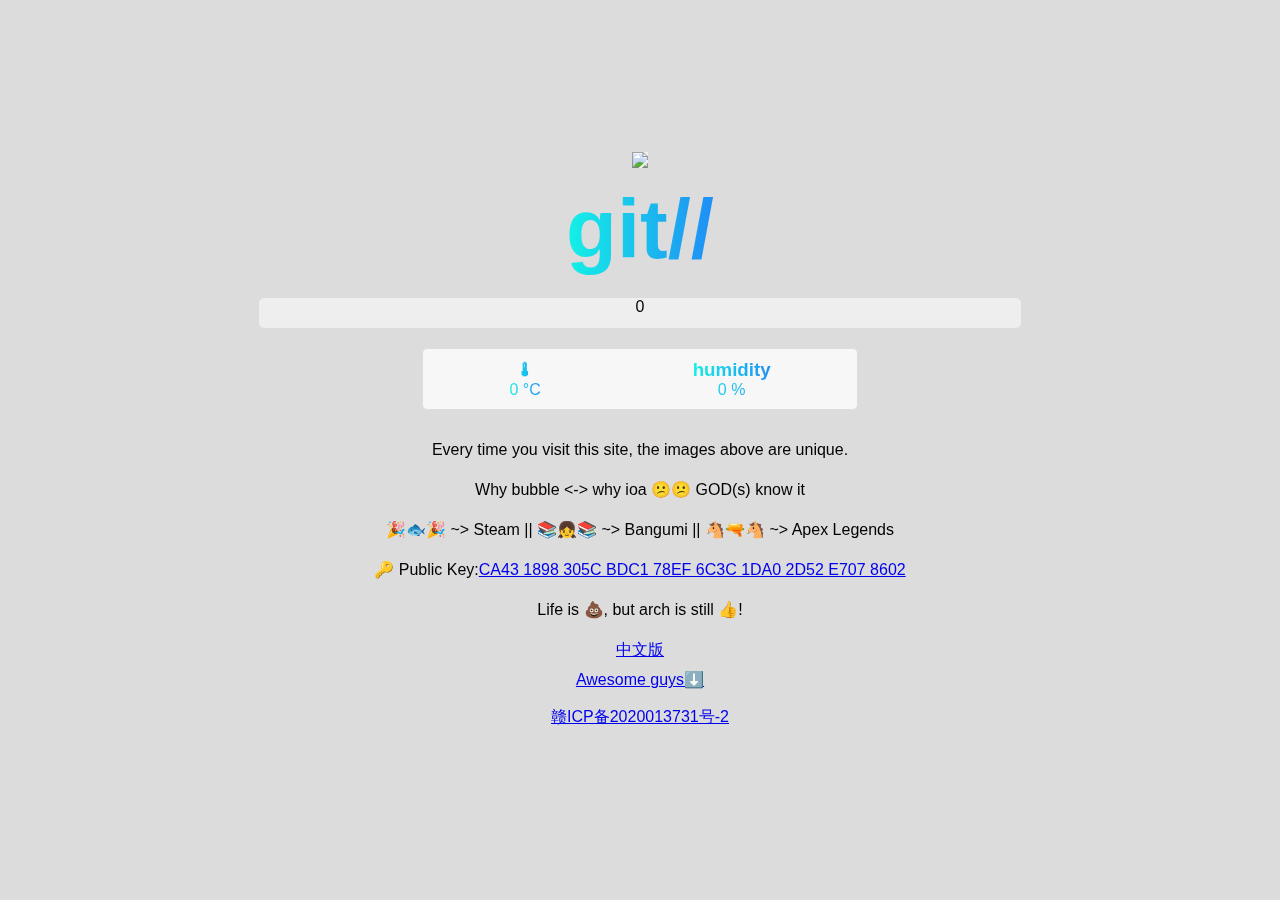
==== commit 494db49a: "Github Action" ====
--- a/index.html
+++ b/index.html
@@ -1 +1 @@
-<!DOCTYPE html><html><head><meta charSet="utf-8"/><meta http-equiv="x-ua-compatible" content="ie=edge"/><meta name="viewport" content="width=device-width, initial-scale=1, shrink-to-fit=no"/><meta name="generator" content="Gatsby 4.25.8"/><meta data-react-helmet="true" charSet="utf-8"/><meta data-react-helmet="true" property="og:title" content="ioa&#x27;s mirai?"/><meta data-react-helmet="true" property="og:type" content="profile"/><meta data-react-helmet="true" property="og:url" content="https://bubbleioa.top/"/><meta data-react-helmet="true" property="og:image" content="https://p.sda1.dev/6/0301b2a7c1e18516ab1f6230025e0e52/image.png"/><style data-href="/styles.69c374bba4088fdcfac5.css" data-identity="gatsby-global-css">@import url(https://fonts.googleapis.com/css2?family=Fira+Code&display=swap);div{display:block}main{height:100vh;padding:10}.header h2{display:inline-flex}.header h1{font-size:6.5vw;margin:1%}body{background-color:#dcdcdc;font-family:Fira code,Arial Narrow,Arial,sans-serif}.header{display:flex;flex-direction:column;justify-content:center;margin:0 auto;max-width:85vw;min-height:calc(100vh - 20px);text-align:center}.info{display:block;line-height:2.5em}.text-colored{-webkit-text-fill-color:transparent;background:linear-gradient(90deg,#14f1e6,#1f8ef5);-webkit-background-clip:text}.blended-picture{height:auto;mix-blend-mode:exclusion;width:20vw}.swipe-down{bottom:3%;position:absolute}.test-block{background-color:#14f1e6;height:5000px}.tl-edges{max-width:100%;overflow-x:hidden}.tl-wrapper{float:left;position:relative;width:100%}.tl-wrapper+.tl-wrapper{margin-left:-100%;margin-right:0}:root{font-size:16px}@media (max-width:500px){:root{font-size:14px}}*{box-sizing:border-box;margin:0;padding:0}::selection{background:#87cd33;color:#fff}body{font-family:-apple-system,BlinkMacSystemFont,Segoe UI,Helvetica,Arial,sans-serif,Apple Color Emoji,Segoe UI Emoji;overflow:hidden}h1{font-size:7.5vw}h2{font-size:3vw}img{background:#f0f0f0;height:auto;max-height:60vh;object-fit:cover;width:100%}ul{list-style:none;padding-left:1rem}li{flex-shrink:0;padding-right:1rem;width:clamp(500px,60vw,800px)}header{height:100vh}footer{height:50vh}.df{display:flex}.aic{align-items:center}.jcc{justify-content:center}.loader{background:#000;bottom:0;color:#fff;left:0;position:fixed;right:0;top:0}.demo-wrapper{overflow-x:hidden;overflow-y:hidden}.wrapper{display:flex}.demo-gallery:not(.last){padding-bottom:1rem}.demo-text .text{-webkit-text-fill-color:transparent;background:linear-gradient(90deg,#14f1e6,#1f8ef5);-webkit-background-clip:text;font-size:clamp(7rem,14vw,15rem);font-weight:800;line-height:1}</style><title data-react-helmet="true">ioa 的空间</title></head><body><div id="___gatsby"><div style="outline:none" tabindex="-1" id="gatsby-focus-wrapper"><div class="tl-edges"><div class="tl-wrapper tl-wrapper--mount tl-wrapper-status--entered" style="z-index:1;opacity:1"><main><div class="header"><div><img src="" class="blended-picture"/><h1> <a href="https://git.bubbleioa.top" class="text-colored">git<!-- -->//</a> </h1><div><div><div style="height:30px;max-width:60%;background-color:#eee;border-radius:5px;margin:20px auto;position:relative;overflow:hidden"><div style="height:100%;width:0%;background:linear-gradient(90deg, #14f1e6, #1f8ef5);border-radius:5px;transition:width 0.4s ease-in-out;position:absolute"><span style="position:absolute;right:5px;top:50%;transform:translateY(-50%);padding:0 10px;color:white;font-weight:bold;background-color:rgba(0, 0, 0, 0.5);border-radius:5px">0 w</span></div>0</div></div><div style="display:flex;justify-content:space-around;padding:10px;border:1px solid #ddd;border-radius:5px;background-color:#f7f7f7;max-width:30%;margin:20px auto"><div style="text-align:center"><h3 class="text-colored">🌡</h3><p class="text-colored">0<!-- --> °C</p></div><div style="text-align:center"><h3 class="text-colored">humidity</h3><p class="text-colored">0<!-- --> %</p></div></div></div></div><div class="info">Every time you visit this site, the images above are unique.<br/>Why bubble <!-- -->&lt;-&gt;<!-- --> why ioa 😕😕 GOD(s) know it<br/>🎉🐟🎉 ~&gt; Steam || 📚👧📚 ~&gt; Bangumi || 🐴🔫🐴 ~&gt; Apex Legends <br/>🔑 Public Key:<a href="https://github.com/Bubbleioa.gpg">CA43 1898 305C BDC1 78EF  6C3C 1DA0 2D52 E707 8602</a> <br/>Life is 💩, but arch is still 👍! <br/><a href="/?lang=zh-CN">中文版</a></div><a duration="1" direction="up" href="/awesome-guys">Awesome guys⬇️</a><br/><a href="https://beian.miit.gov.cn/">赣ICP备2020013731号-2</a></div></main></div></div></div><div id="gatsby-announcer" style="position:absolute;top:0;width:1px;height:1px;padding:0;overflow:hidden;clip:rect(0, 0, 0, 0);white-space:nowrap;border:0" aria-live="assertive" aria-atomic="true"></div></div><script id="gatsby-script-loader">/*<![CDATA[*/window.pagePath="/";window.___webpackCompilationHash="3029ef212d04890ff314";/*]]>*/</script><script id="gatsby-chunk-mapping">/*<![CDATA[*/window.___chunkMapping={"app":["/app-983d57ab29fa39403a7d.js"],"component---src-pages-404-tsx":["/component---src-pages-404-tsx-ba93a79d8206e37720dd.js"],"component---src-pages-awesome-guys-tsx":["/component---src-pages-awesome-guys-tsx-0962ab8299a298db4748.js"],"component---src-pages-index-tsx":["/component---src-pages-index-tsx-867963fdace8b9d59a48.js"]};/*]]>*/</script><script src="/app-983d57ab29fa39403a7d.js" async=""></script><script src="/framework-0e1572165acffc44381c.js" async=""></script><script src="/webpack-runtime-abe23dc6027107b1e03a.js" async=""></script></body></html>+<!DOCTYPE html><html><head><meta charSet="utf-8"/><meta http-equiv="x-ua-compatible" content="ie=edge"/><meta name="viewport" content="width=device-width, initial-scale=1, shrink-to-fit=no"/><meta name="generator" content="Gatsby 4.25.8"/><meta data-react-helmet="true" charSet="utf-8"/><meta data-react-helmet="true" property="og:title" content="ioa&#x27;s mirai?"/><meta data-react-helmet="true" property="og:type" content="profile"/><meta data-react-helmet="true" property="og:url" content="https://bubbleioa.top/"/><meta data-react-helmet="true" property="og:image" content="https://p.sda1.dev/6/0301b2a7c1e18516ab1f6230025e0e52/image.png"/><style data-href="/styles.2550be5d88aae67a6b07.css" data-identity="gatsby-global-css">@import url(https://fonts.googleapis.com/css2?family=Fira+Code&display=swap);div{display:block}main{height:100vh;padding:10}.header h2{display:inline-flex}.header h1{font-size:6.5vw;margin:1%}body{background-color:#dcdcdc;font-family:Fira code,Arial Narrow,Arial,sans-serif}.header{display:flex;flex-direction:column;justify-content:center;margin:0 auto;max-width:85vw;min-height:calc(100vh - 20px);text-align:center}.info{display:block;line-height:2.5em}.text-colored{-webkit-text-fill-color:transparent;background:linear-gradient(90deg,#14f1e6,#1f8ef5);-webkit-background-clip:text}.blended-picture{height:auto;mix-blend-mode:exclusion;width:35vh}.swipe-down{bottom:3%;position:absolute}.test-block{background-color:#14f1e6;height:5000px}.tl-edges{max-width:100%;overflow-x:hidden}.tl-wrapper{float:left;position:relative;width:100%}.tl-wrapper+.tl-wrapper{margin-left:-100%;margin-right:0}:root{font-size:16px}@media (max-width:500px){:root{font-size:14px}}*{box-sizing:border-box;margin:0;padding:0}::selection{background:#87cd33;color:#fff}body{font-family:-apple-system,BlinkMacSystemFont,Segoe UI,Helvetica,Arial,sans-serif,Apple Color Emoji,Segoe UI Emoji;overflow:hidden}h1{font-size:7.5vw}h2{font-size:3vw}img{background:#f0f0f0;height:auto;max-height:60vh;object-fit:cover;width:100%}ul{list-style:none;padding-left:1rem}li{flex-shrink:0;padding-right:1rem;width:clamp(500px,60vw,800px)}header{height:100vh}footer{height:50vh}.df{display:flex}.aic{align-items:center}.jcc{justify-content:center}.loader{background:#000;bottom:0;color:#fff;left:0;position:fixed;right:0;top:0}.demo-wrapper{overflow-x:hidden;overflow-y:hidden}.wrapper{display:flex}.demo-gallery:not(.last){padding-bottom:1rem}.demo-text .text{-webkit-text-fill-color:transparent;background:linear-gradient(90deg,#14f1e6,#1f8ef5);-webkit-background-clip:text;font-size:clamp(7rem,14vw,15rem);font-weight:800;line-height:1}</style><title data-react-helmet="true">ioa 的空间</title></head><body><div id="___gatsby"><div style="outline:none" tabindex="-1" id="gatsby-focus-wrapper"><div class="tl-edges"><div class="tl-wrapper tl-wrapper--mount tl-wrapper-status--entered" style="z-index:1;opacity:1"><main><div class="header"><div><img src="" class="blended-picture"/><h1> <a href="https://git.bubbleioa.top" class="text-colored">git<!-- -->//</a> </h1><div><div><div style="height:30px;max-width:70%;background-color:#eee;border-radius:5px;margin:20px auto;position:relative;overflow:hidden"><div style="height:100%;width:0%;background:linear-gradient(90deg, #14f1e6, #1f8ef5);border-radius:5px;transition:width 0.4s ease-in-out;position:absolute"><span style="position:absolute;right:5px;top:50%;transform:translateY(-50%);padding:0 10px;color:white;font-weight:bold;background-color:rgba(0, 0, 0, 0.5);border-radius:5px">0 w</span></div>0</div></div><div style="display:flex;justify-content:space-around;padding:10px;border:1px solid #ddd;border-radius:5px;background-color:#f7f7f7;max-width:40%;margin:20px auto"><div style="text-align:center"><h3 class="text-colored">🌡</h3><p class="text-colored">0<!-- --> °C</p></div><div style="text-align:center"><h3 class="text-colored">humidity</h3><p class="text-colored">0<!-- --> %</p></div></div></div></div><div class="info">Every time you visit this site, the images above are unique.<br/>Why bubble <!-- -->&lt;-&gt;<!-- --> why ioa 😕😕 GOD(s) know it<br/>🎉🐟🎉 ~&gt; Steam || 📚👧📚 ~&gt; Bangumi || 🐴🔫🐴 ~&gt; Apex Legends <br/>🔑 Public Key:<a href="https://github.com/Bubbleioa.gpg">CA43 1898 305C BDC1 78EF  6C3C 1DA0 2D52 E707 8602</a> <br/>Life is 💩, but arch is still 👍! <br/><a href="/?lang=zh-CN">中文版</a></div><a duration="1" direction="up" href="/awesome-guys">Awesome guys⬇️</a><br/><a href="https://beian.miit.gov.cn/">赣ICP备2020013731号-2</a></div></main></div></div></div><div id="gatsby-announcer" style="position:absolute;top:0;width:1px;height:1px;padding:0;overflow:hidden;clip:rect(0, 0, 0, 0);white-space:nowrap;border:0" aria-live="assertive" aria-atomic="true"></div></div><script id="gatsby-script-loader">/*<![CDATA[*/window.pagePath="/";window.___webpackCompilationHash="26292c3738037edbfb21";/*]]>*/</script><script id="gatsby-chunk-mapping">/*<![CDATA[*/window.___chunkMapping={"app":["/app-983d57ab29fa39403a7d.js"],"component---src-pages-404-tsx":["/component---src-pages-404-tsx-ba93a79d8206e37720dd.js"],"component---src-pages-awesome-guys-tsx":["/component---src-pages-awesome-guys-tsx-0962ab8299a298db4748.js"],"component---src-pages-index-tsx":["/component---src-pages-index-tsx-db929374784912878bda.js"]};/*]]>*/</script><script src="/app-983d57ab29fa39403a7d.js" async=""></script><script src="/framework-0e1572165acffc44381c.js" async=""></script><script src="/webpack-runtime-4c85f94f85d272fd0863.js" async=""></script></body></html>